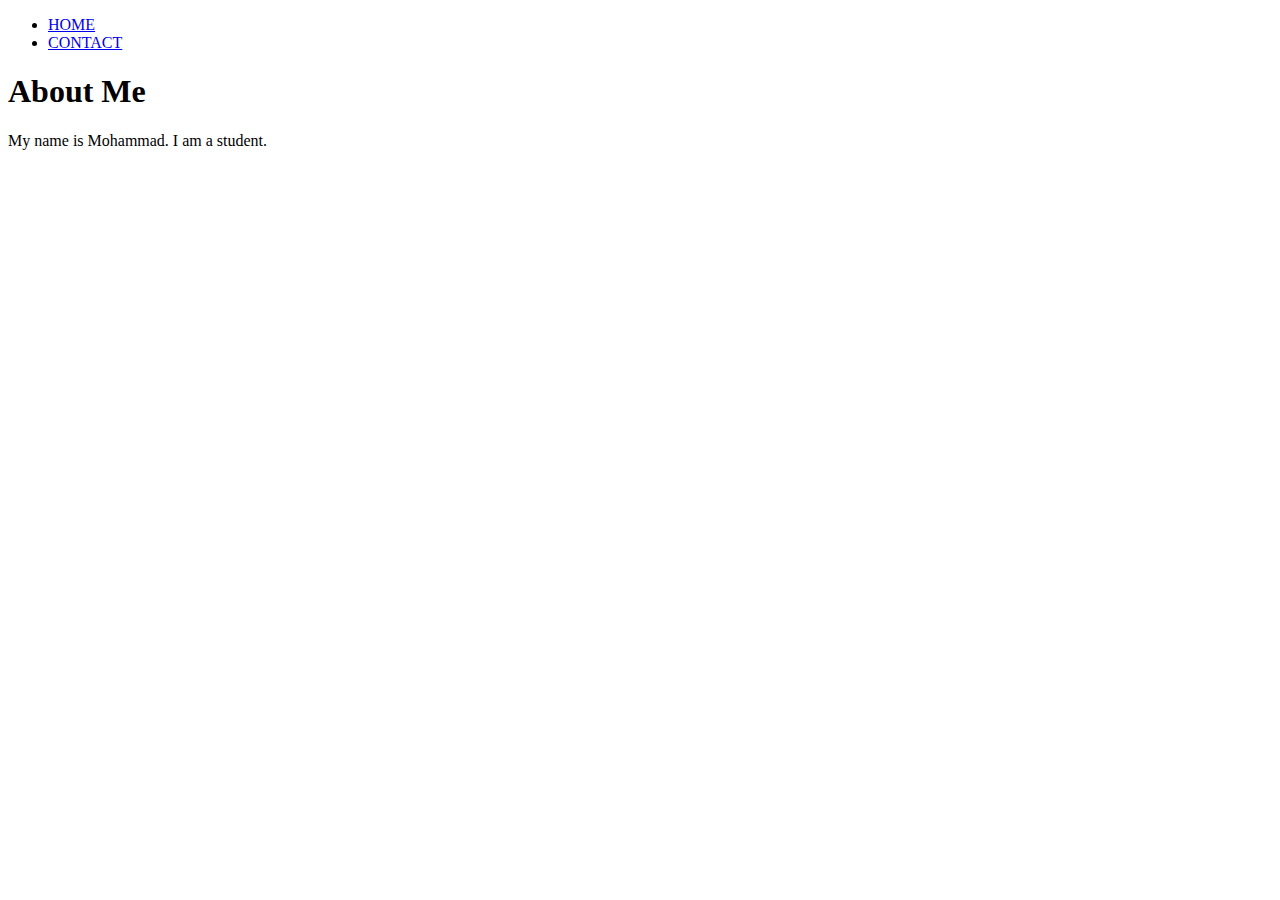
==== HTML/index.html @ 9c0e9377 "three pages" ====
<!DOCTYPE html>
<html lang="en">
<head>
	<meta charset="UTF-8">
	<meta name="viewport" content="width=device-width, initial-scale=1.0">
	<meta http-equiv="X-UA-Compatible" content="ie=edge">
	<title>MohammadDigitalPortfolio</title>
	<link rel="stylesheet" href="/CSS/style.css">
	<link rel="script" href="/JS/script.JS">
	
</head>
<body>
<nav>
	<ul>
	<li><a href="HOME.html">HOME</a></li>
	<LI><a href="CONTACT.html">CONTACT</a></lI>	
	</ul>
</nav>
	


	<header>
		<h1>About Me</h1>
	</header>


	<main>
	
		<p>My name is Mohammad. I am a student.</p>
	</main>
</body>

<footer>


</footer>
</html>
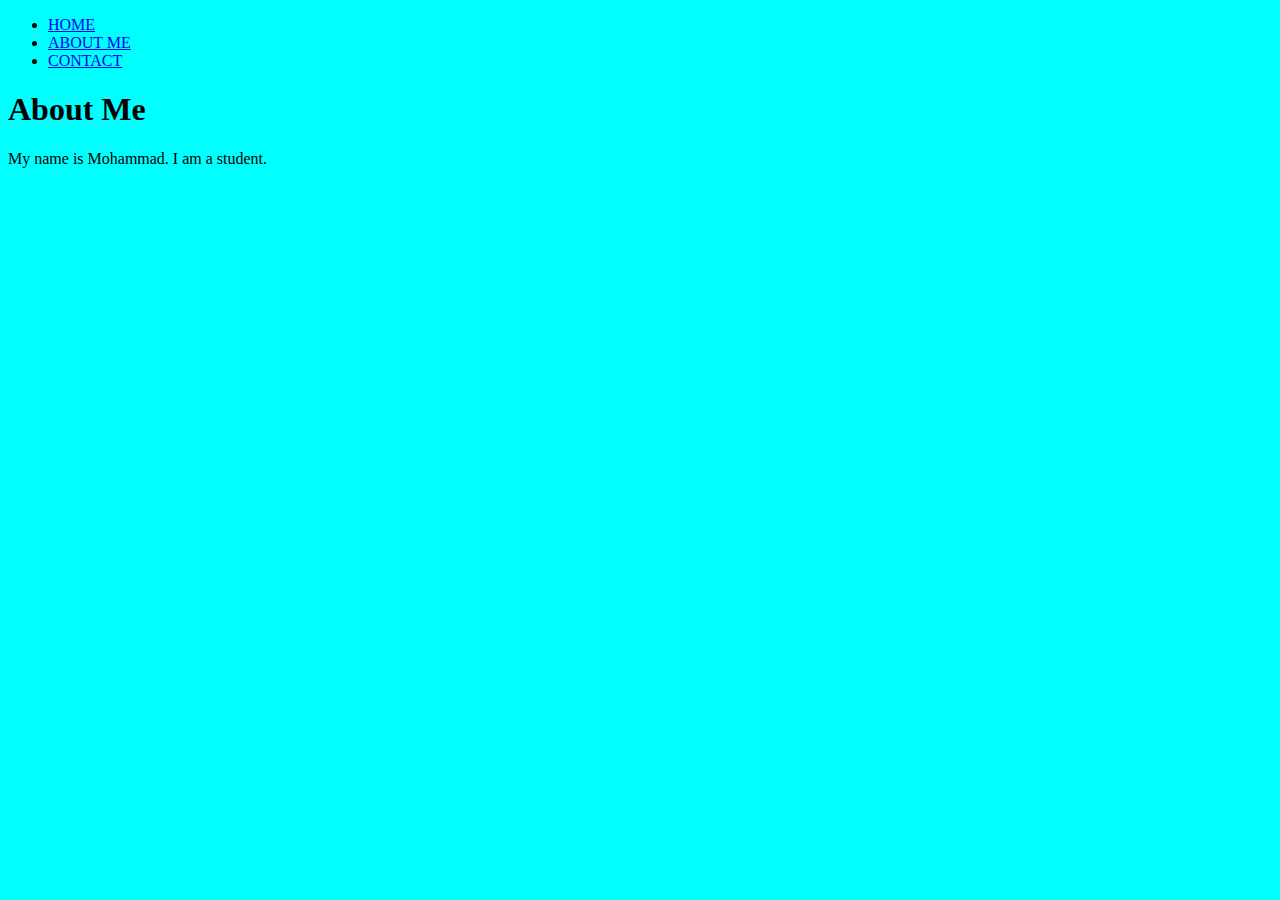
==== commit d3c6d1d3: "The Three Pages" ====
--- a/HTML/index.html
+++ b/HTML/index.html
@@ -9,11 +9,12 @@
 	<link rel="script" href="/JS/script.JS">
 	
 </head>
-<body>
+<body style= "background-color:aqua">
 <nav>
 	<ul>
-	<li><a href="HOME.html">HOME</a></li>
-	<LI><a href="CONTACT.html">CONTACT</a></lI>	
+	<li><a href="index.html">HOME</a></li>
+	<LI><a href="aboutMe.html">ABOUT ME</a></lI>
+	<LI><a href="contact.html">CONTACT</a></lI>	
 	</ul>
 </nav>
 	
